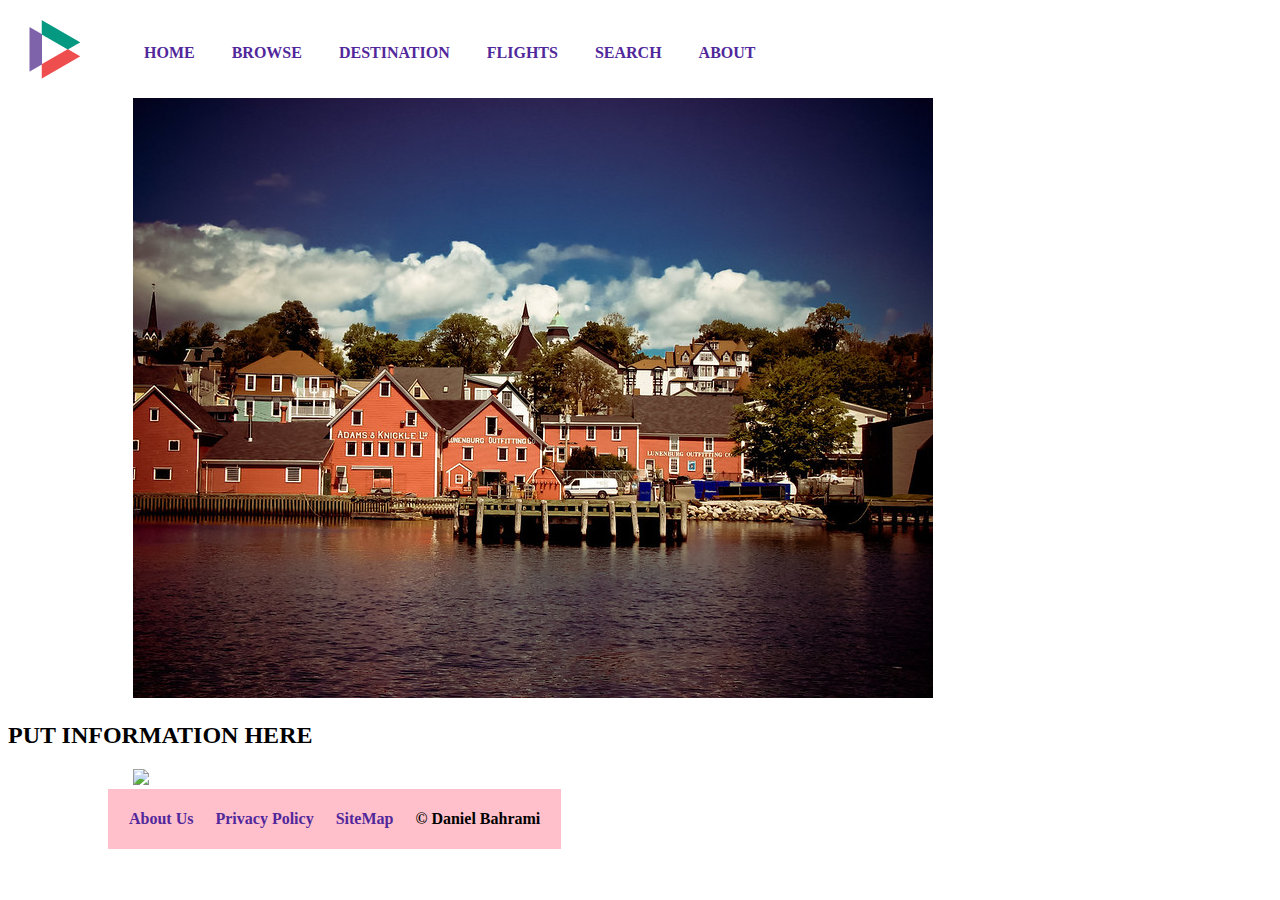
==== assignment1/pages/img1.html @ 3cd84703 "asg1" ====
<!DOCTYPE html>
<html>
    <head>
        <link rel = "stylesheet" href = "images.css">
    </head>

    <body>
        <table class = "header">
            <tr>
                <th><a href = "index.html">HOME</a></th>
                <th><a href = "#">BROWSE</a></th>
                <th><a href = "#">DESTINATION</a></th>
                <th><a href = "#">FLIGHTS</a></th>
                <th><a href = "#">SEARCH</a></th>
                <th><a href = "#">ABOUT</a></th>
            </tr>
        </table>

        <img src= "../images/1-large.jpg" class = "image">
        <h2>PUT INFORMATION HERE</h2>

        <img src="https://www.mapquestapi.com/staticmap/v5/map?key=zN4BD89li1vhkz6qNBA9N5AxXRffpmxV&center=44.373257,-64.307249&size=500,500&location=44.373257,-64.307249" class = "map">
        
        <table class = "footer">
            <tr>
                <th><a href = "#">About Us</a></th>
                <th><a href = "#">Privacy Policy</a></th>
                <th><a href = "#">SiteMap</a></th>
                <th>&copy; Daniel Bahrami</th>
            </tr>
        </table>
    </body>
</html>
---- assignment1/pages/images.css ----
.header{
    color: #51279B;
    border-spacing: 35px;
    padding-left: 100px;
    background-repeat: no-repeat;
    background-image: url(../images/logo.png);
    background-position: 0.5cm 0.3cm;
}

a[href] {color:#51279B;}
.header a:link { text-decoration: none; }
.header a:hover { color: #8662c7; }

.image{
    margin-left: 125px;
}

.map{
    margin-left: 125px;
}

.footer{
    color:black;
    border-spacing: 20px;
    margin-left: 100px;
    background-color: pink;
    
}

.footer a:link { text-decoration: none; }
.footer a:hover { color: #8662c7; }
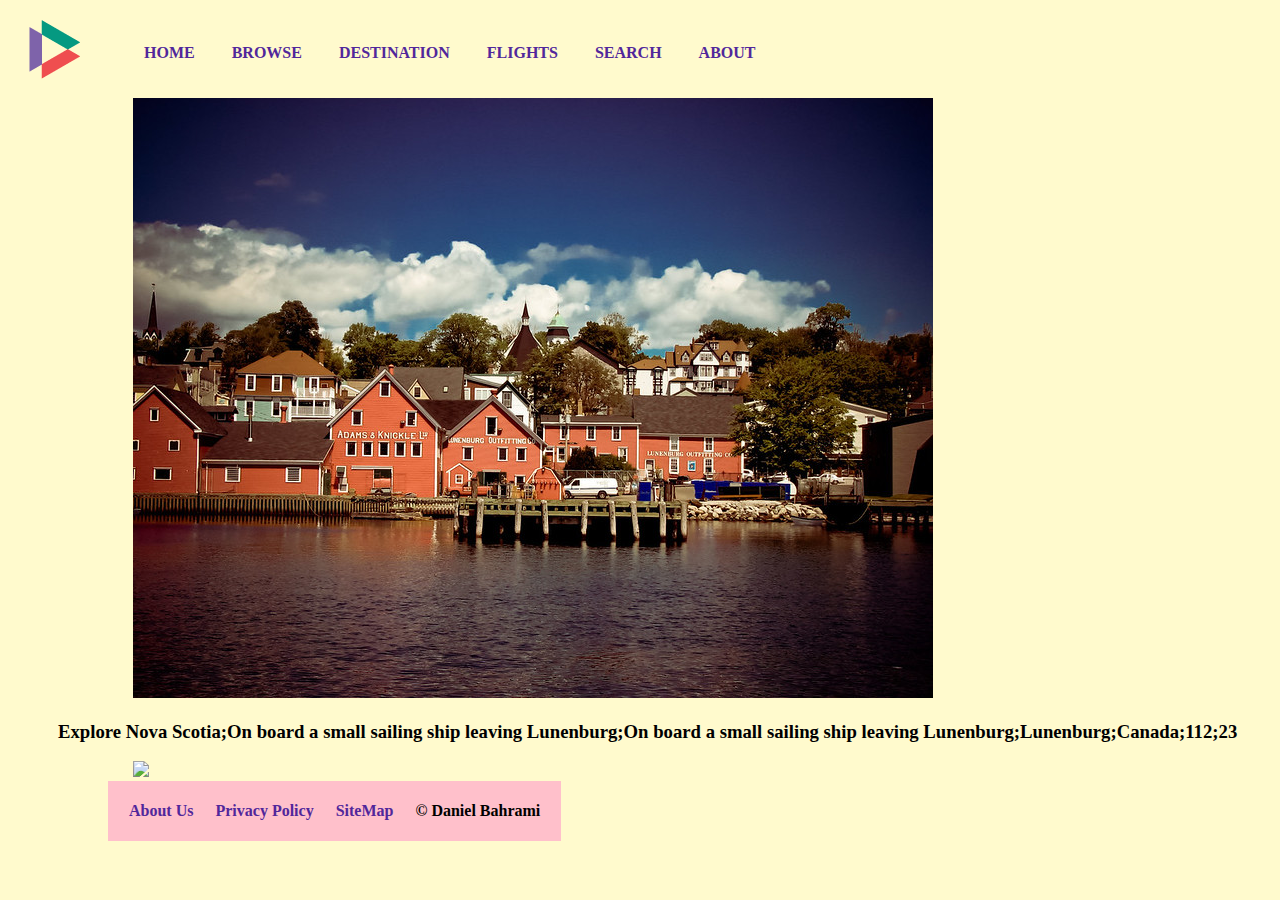
==== commit 03da1b2d: "asg1" ====
--- a/assignment1/pages/img1.html
+++ b/assignment1/pages/img1.html
@@ -4,7 +4,7 @@
         <link rel = "stylesheet" href = "images.css">
     </head>
 
-    <body>
+    <body class = "img1">
         <table class = "header">
             <tr>
                 <th><a href = "index.html">HOME</a></th>
@@ -17,7 +17,7 @@
         </table>
 
         <img src= "../images/1-large.jpg" class = "image">
-        <h2>PUT INFORMATION HERE</h2>
+        <h3 class = "information">Explore Nova Scotia;On board a small sailing ship leaving Lunenburg;On board a small sailing ship leaving Lunenburg;Lunenburg;Canada;112;23</h3>
 
         <img src="https://www.mapquestapi.com/staticmap/v5/map?key=zN4BD89li1vhkz6qNBA9N5AxXRffpmxV&center=44.373257,-64.307249&size=500,500&location=44.373257,-64.307249" class = "map">
         
--- a/assignment1/pages/images.css
+++ b/assignment1/pages/images.css
@@ -27,5 +27,21 @@
     
 }
 
+.img1{
+    background-color:  #fffacd;
+}
+
+.img2{
+    background-color: #C1E1C1;
+}
+
+.img3{
+    background-color: lightblue;
+}
+
+.information{
+    margin-left: 50px;
+}
+
 .footer a:link { text-decoration: none; }
 .footer a:hover { color: #8662c7; }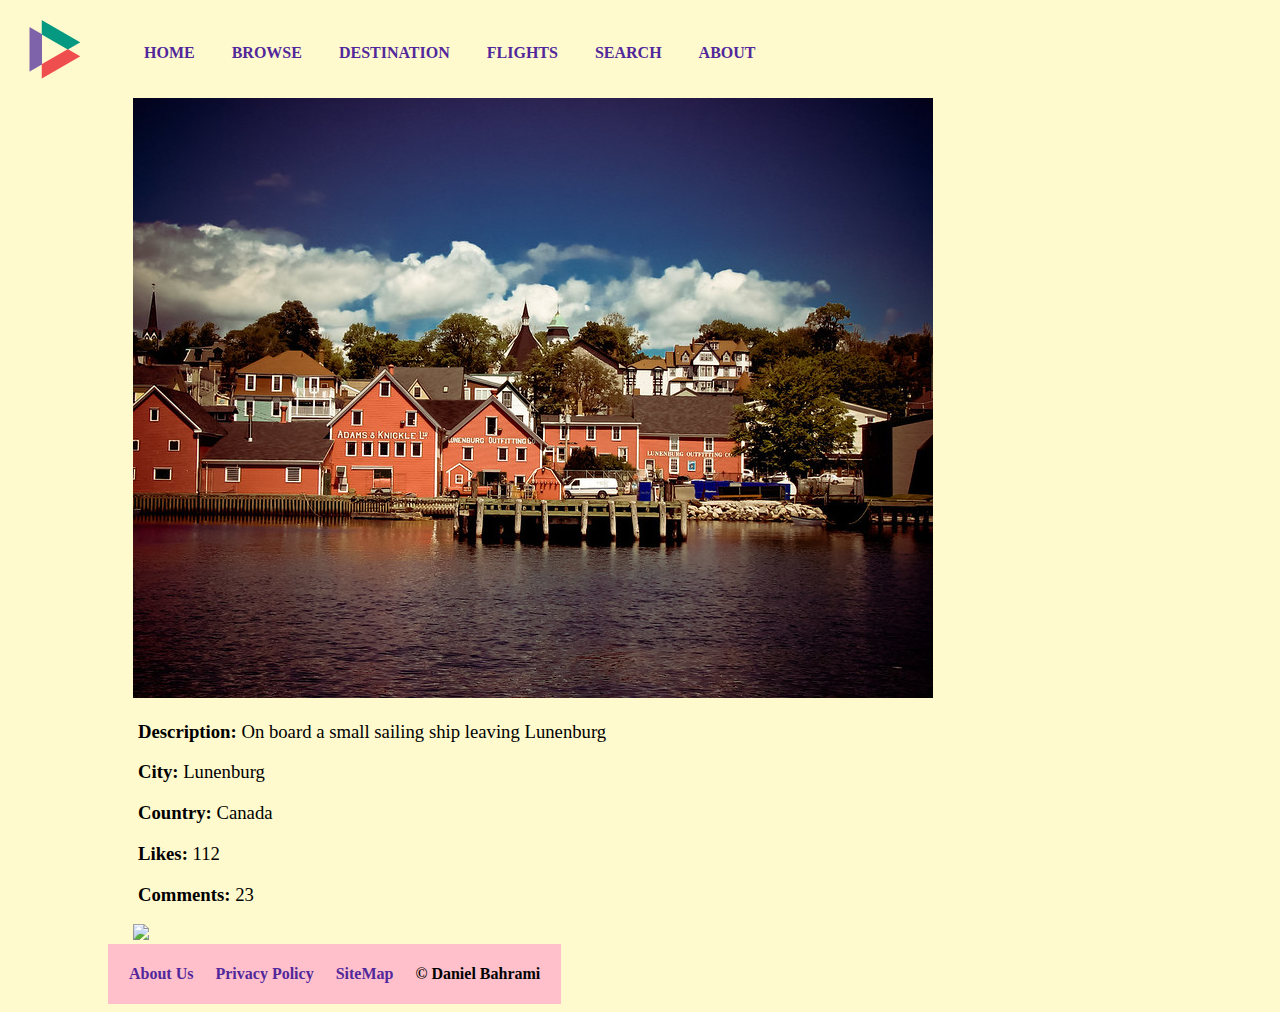
==== commit 35bf4099: "asg1" ====
--- a/assignment1/pages/img1.html
+++ b/assignment1/pages/img1.html
@@ -17,13 +17,16 @@
         </table>
 
         <img src= "../images/1-large.jpg" class = "image">
-        <h3 class = "information">Explore Nova Scotia;On board a small sailing ship leaving Lunenburg;On board a small sailing ship leaving Lunenburg;Lunenburg;Canada;112;23</h3>
-
+        <h3 class = "information">Description: <span class = "notbolded"> On board a small sailing ship leaving Lunenburg</span></h3>
+        <h3 class = "information">City: <span class = "notbolded">Lunenburg</span></h3>
+        <h3 class = "information">Country: <span class = "notbolded">Canada</span></h3>
+        <h3 class = "information">Likes: <span class = "notbolded">112</span></h3>
+        <h3 class = "information">Comments: <span class = "notbolded">23</span></h3>
         <img src="https://www.mapquestapi.com/staticmap/v5/map?key=zN4BD89li1vhkz6qNBA9N5AxXRffpmxV&center=44.373257,-64.307249&size=500,500&location=44.373257,-64.307249" class = "map">
         
         <table class = "footer">
             <tr>
-                <th><a href = "#">About Us</a></th>
+                <th><a id = "link" href = "#">About Us</a></th>
                 <th><a href = "#">Privacy Policy</a></th>
                 <th><a href = "#">SiteMap</a></th>
                 <th>&copy; Daniel Bahrami</th>
--- a/assignment1/pages/images.css
+++ b/assignment1/pages/images.css
@@ -27,6 +27,7 @@
     
 }
 
+
 .img1{
     background-color:  #fffacd;
 }
@@ -40,8 +41,11 @@
 }
 
 .information{
-    margin-left: 50px;
+    margin-left: 130px;
 }
 
-.footer a:link { text-decoration: none; }
+.notbolded{
+    font-weight:normal;
+}
+.footer a{text-decoration: none;}
 .footer a:hover { color: #8662c7; }